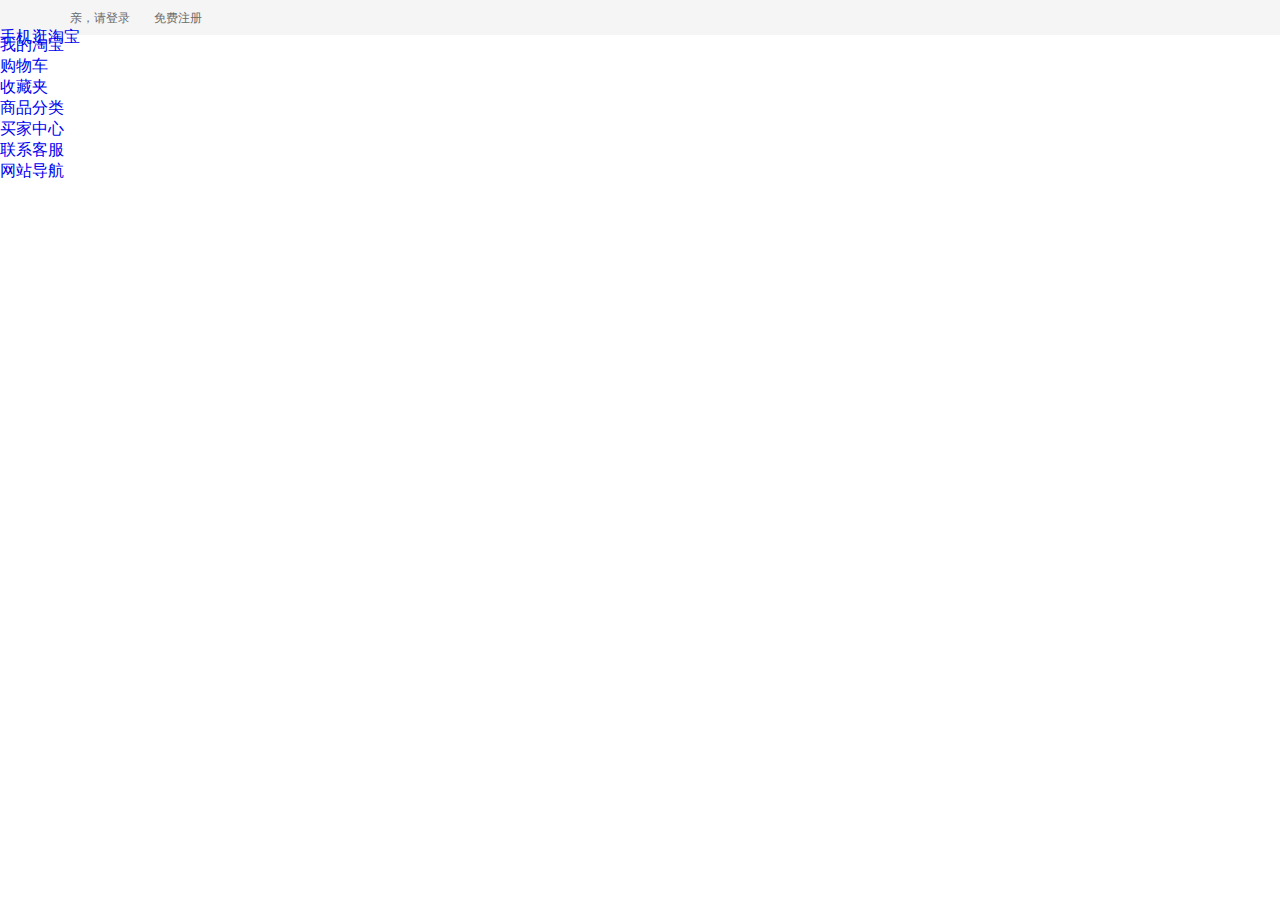
==== Apple/index.html @ 205ceec1 "rlwb" ====
<!DOCTYPE html>
<html>
	<head>
		<meta charset="utf-8" />
		<title>淘宝主页</title>
		<link rel="stylesheet" type="text/css" href="css/apple.css"/>
	</head>
	<body>
		<!--导航栏-->
		<div class="header">
			<div class="header-in">
				<div class="header-in-1">
				 	<ul class="header-in-log">
						<li class="header-in-log1">
							<div class="header-in-log1-1">
								<a href="javascript">亲，请登录</a>
						  		<a href="javascript">免费注册</a>
							</div>					
						</li>
						<li class="header-in-log2">
							<div class="header-in-log2-1">
								<a href="javascript">
									<span class="z">
										手机逛淘宝
									</span>
								</a>
							</div>
						</li>
					</ul>
				</div>
				<ul class="header-in-log3">
					<li class="header-in-log3-1">
						<div class="header-in-log3-2">
							<a href="javascript">
								我的淘宝
							</a>
							
						</div>
					</li>
					<li class="header-in-log4">
						<div class="header-in-log4-1">
							<a href="javascript">
								购物车
							</a>
						</div>						
					</li>
					<li class="header-in-log5">
						<div class="header-in-log5-1">
							<a href="javascript">
								收藏夹
							</a>
						</div>
					</li>
					<li class="header-in-log6">
						<div class="header-in-log6-1">
							<a href="javascript">
								商品分类
							</a>
						</div>
					</li>
					<li>
						<div class="">
							<a href="javascript">
								买家中心
							</a>
						</div>
					</li>
					<li>
						<div class="">
							<a href="javascript">
								联系客服
							</a>
						</div>
					</li>
					<li>
						<div class="">
							<a href="javascript">
								网站导航
							</a>
						</div>
					</li>
				</ul>
				
			</div>
		</div>
	</body>
</html>
---- Apple/css/apple.css ----
*{
	margin: 0;
	padding: 0;
}
a{
	text-decoration: none;
}

.header{
	height: 35px;
	width: 100%;
	background-color: #f5f5f5;
}
.header-in-log1-1{
	margin-left: 50px;
	padding-top: 8px;
	width: 160px;
	
	
}
.header-in-log1-1 a{
	font-family: "arial narrow";
	color: #6c6c6c;
	font-size: 12px;
	padding-left: 20px;
}
.header-in-1 {
	height: 35px;
	
}
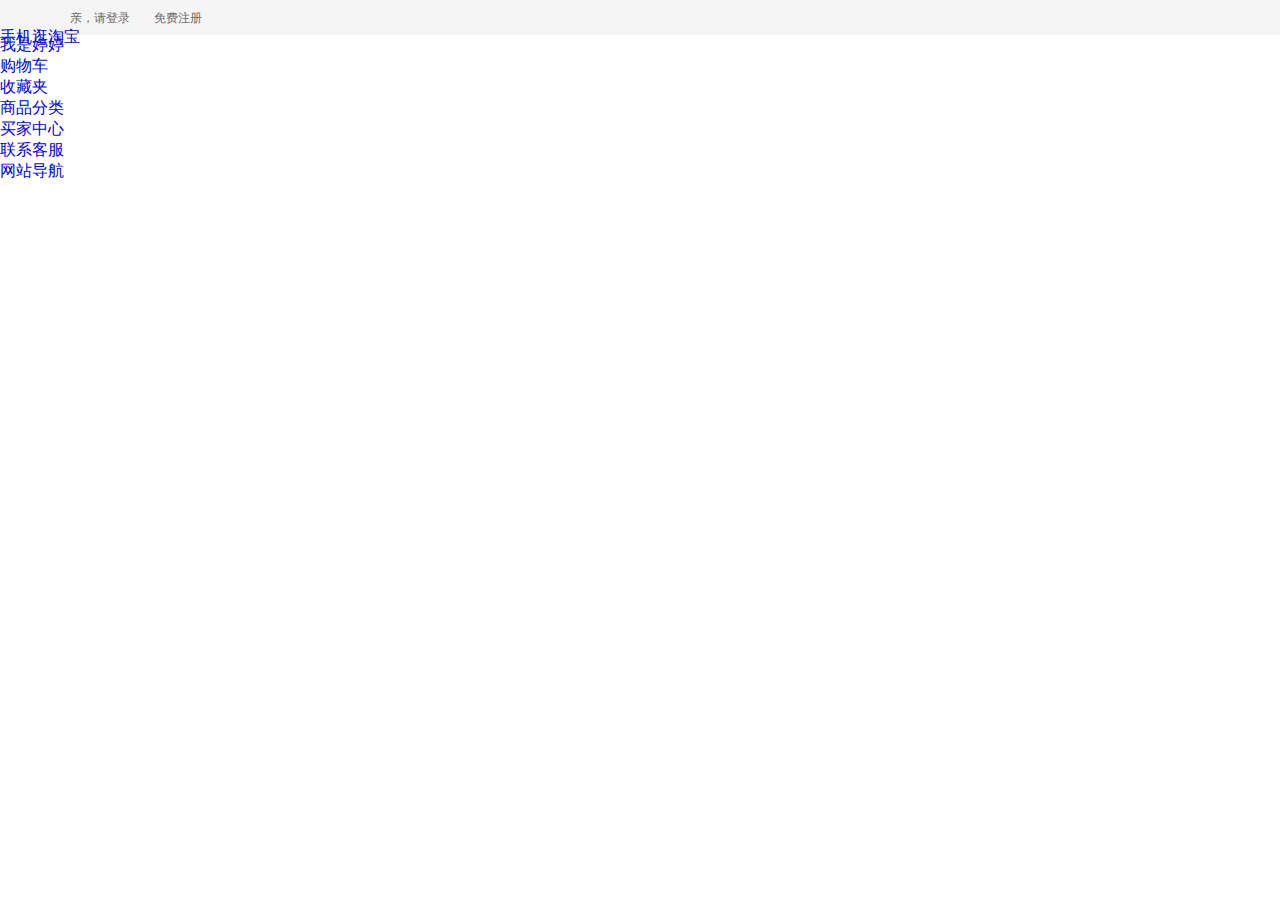
==== commit 6057b239: "ok i see, that i should have a commit message." ====
--- a/Apple/index.html
+++ b/Apple/index.html
@@ -32,7 +32,7 @@
 					<li class="header-in-log3-1">
 						<div class="header-in-log3-2">
 							<a href="javascript">
-								我的淘宝
+								我是婷婷
 							</a>
 							
 						</div>
